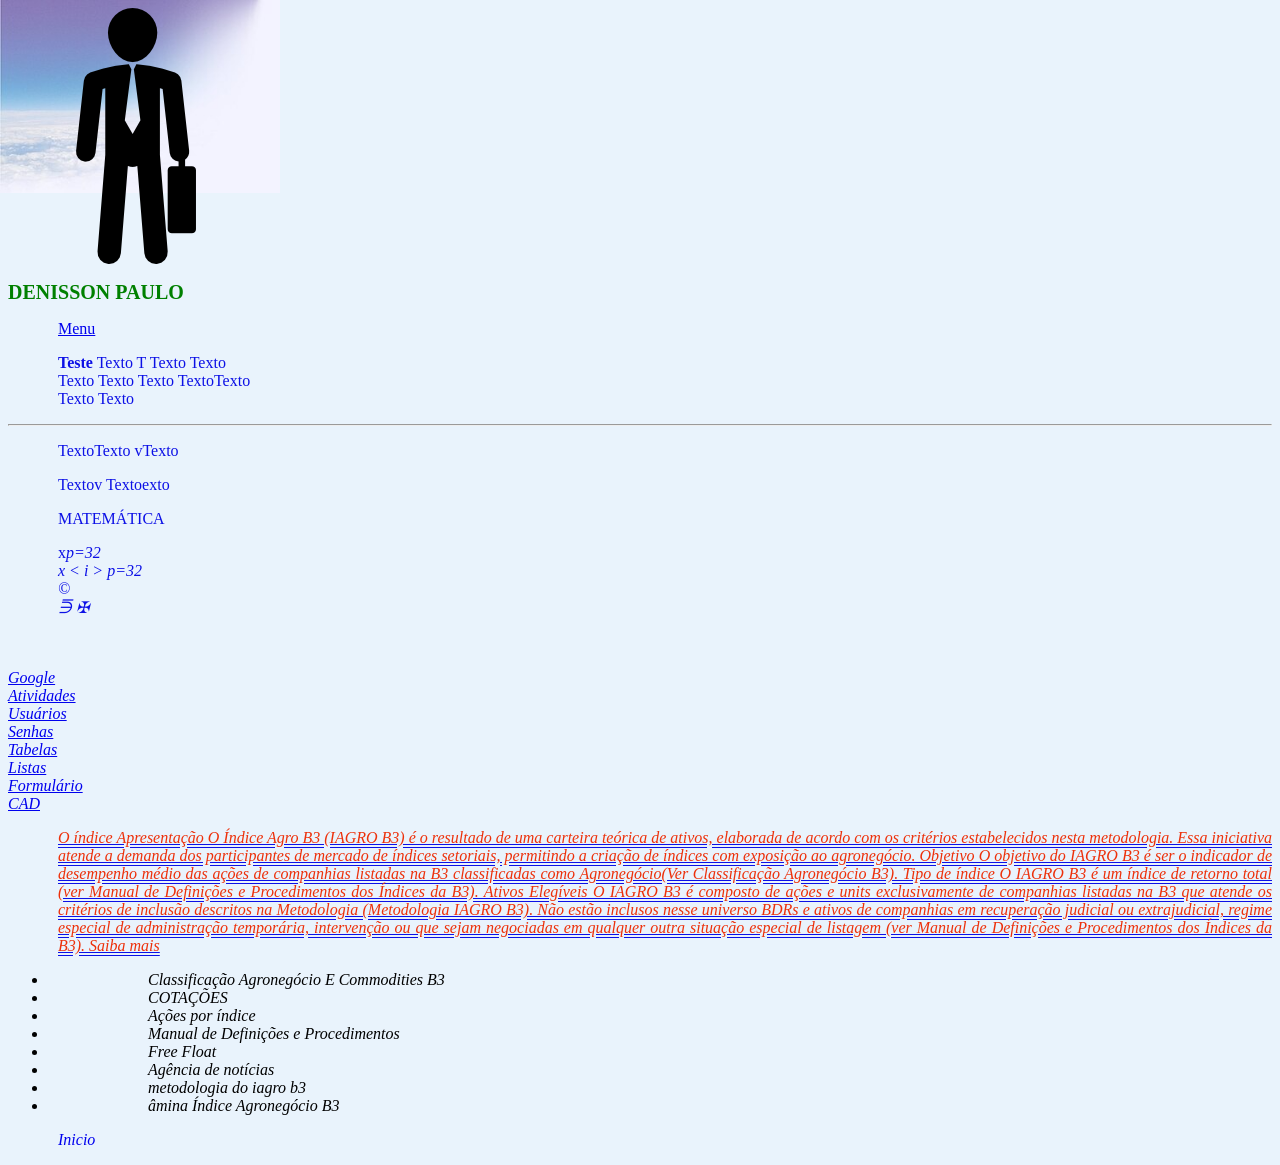
==== index.html @ f3e41f6f "text-decoration, text-transform, text-indent, uso de classes" ====
<!DOCTYPE html>
<html lang="en">
<head>
    <!-- Definindo o padrão de caracters a ser usado -->
    <meta charset="UTF-8">
    <!-- Definindo responsividade na pagina web -->
    <meta name="viewport" content="width=device-width, initial-scale=1.0">
    <title>Santander</title>
    <link rel="stylesheet" href="css/style.css">
</head>
<body>
    <img src="icone/businessman.png" alt="Logo da empresa" />
    <a name="inicio"></a><br/>
    <h1>DENISSON PAULO</h1>

    <p><a href="#menu">Menu</a></p>
    <p><b>Teste</b> Texto T Texto Texto <br /> Texto Texto Texto TextoTexto <br/> Texto Texto</p>
    
    <hr />
    <p>TextoTexto vTexto</p> 
    <p>Textov Textoexto</p>

    <p>MATEMÁTICA</p>

    <p>
        x<i>p=32
        <br/>    
        x &lt; i &gt; p=32

        <br/>
        &copy;
        <br/>
        &notnivc; &malt;

    </p>
    <br/>
    <a name="menu"></a><br/>
    <a href="https://www.google.com" target="_blank">Google</a><br/>
    <a href="atividades.html">Atividades</a><br/>
    <a href="backend/users.html">Usuários</a><br/>
    <a href="backend/bd/senhas.html">Senhas</a><br/>
    <a href="backend/tabelas.html">Tabelas</a><br/>
    <a href="backend/lista.html">Listas</a><br/>
    <a href="backend/formulario.html">Formulário</a><br/>
    <a href="backend/coletdados.html">CAD</a><br/>


    <p class="vermelho">
            O índice

    Apresentação

    O Índice Agro B3 (IAGRO B3) é o resultado de uma carteira teórica de ativos, elaborada de acordo com os critérios estabelecidos nesta metodologia. Essa iniciativa atende a demanda dos participantes de mercado de índices setoriais, permitindo a criação de índices com exposição ao agronegócio.

    Objetivo

    O objetivo do IAGRO B3 é ser o indicador de desempenho médio das ações de companhias listadas na B3 classificadas como Agronegócio(Ver Classificação Agronegócio B3).

    Tipo de índice

    O IAGRO B3 é um índice de retorno total (ver Manual de Definições e Procedimentos dos Índices da B3).

    Ativos Elegíveis

    O IAGRO B3 é composto de ações e units exclusivamente de companhias listadas na B3 que atende os critérios de inclusão descritos na Metodologia (Metodologia IAGRO B3).

    Não estão inclusos nesse universo BDRs e ativos de companhias em recuperação judicial ou extrajudicial, regime especial de administração temporária, intervenção ou que sejam negociadas em qualquer outra situação especial de listagem (ver Manual de Definições e Procedimentos dos Índices da B3).

Saiba mais
        <ul>    
            <li class="capitalize">classificação agronegócio e commodities b3</li>
            <li class="uppercase">Cotações</li>
            <li>Ações por índice</li>
            <li>Manual de Definições e Procedimentos</li>
            <li>Free Float</li>
            <li>Agência de notícias</li>
            <li class="lowercase">Metodologia do IAGRO B3</li>
            <li>âmina Índice Agronegócio B3</li> 
        </ul>

    </p>


    <p><a href="#inicio" class="removeSublinhado">Inicio</a></p>



</body>
</html>
---- css/style.css ----
/*
Este CSS esta sendo aplicado ao arquivo index.html e coletadados.html
*/

h1 {
    color:green;
    font-size: 20px;
    text-decoration: blink;  /* desativado por questão de usabilidade*/
}

p {
    color:#0c10e6;
    margin-left: 50px;
    text-align: justify;

}

p.vermelho {
    color:rgb(237, 48, 10);
    text-decoration: underline double #0c10e6;
}

legend.arquivo {
    color:blue;
    text-decoration: underline;
}

legend.pesquisa {
    color:#aafb3f;
    text-decoration: line-through;
}

legend.noticias {
    color:rgb(237, 48, 10);
    text-decoration: overline;
}

legend.pagina {
    color:blueviolet;
}

body {
    background-color: rgb(233, 243, 252);
    background-image: url(../midia/Background-clouds.jpg);
    background-repeat: no-repeat;
    background-attachment: scroll;
    background-position: top left;
    background-size: 280px;
}

a.removeSublinhado {
    text-decoration: none;
}


ul {
    text-indent: 100px;
}



li.uppercase {
    text-transform: uppercase;
}

li.lowercase {
    text-transform: lowercase;
}

li.capitalize {
    text-transform: capitalize;
}
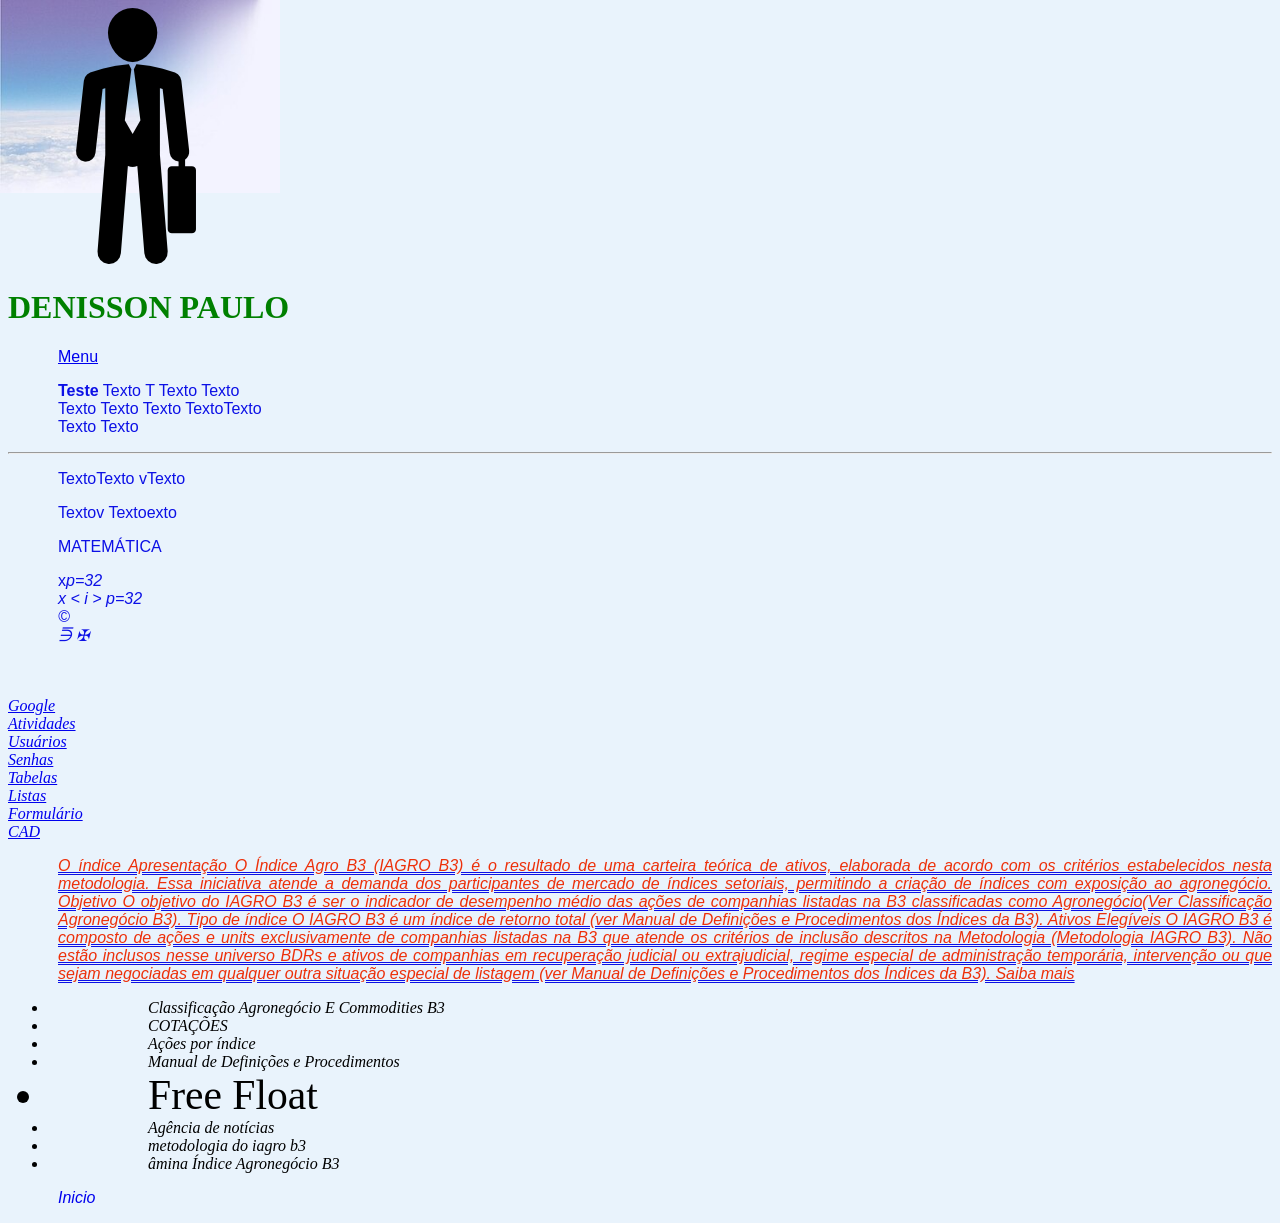
==== commit b9f77b32: "font-family, font-style, font-size, links, list, table" ====
--- a/index.html
+++ b/index.html
@@ -72,7 +72,7 @@
             <li class="uppercase">Cotações</li>
             <li>Ações por índice</li>
             <li>Manual de Definições e Procedimentos</li>
-            <li>Free Float</li>
+            <li class="italico">Free Float</li>
             <li>Agência de notícias</li>
             <li class="lowercase">Metodologia do IAGRO B3</li>
             <li>âmina Índice Agronegócio B3</li> 
--- a/css/style.css
+++ b/css/style.css
@@ -4,7 +4,7 @@
 
 h1 {
     color:green;
-    font-size: 20px;
+    font-size: xx-large;
     text-decoration: blink;  /* desativado por questão de usabilidade*/
 }
 
@@ -12,6 +12,7 @@
     color:#0c10e6;
     margin-left: 50px;
     text-align: justify;
+    font-family: 'Gill Sans', 'Gill Sans MT', Calibri, 'Trebuchet MS', sans-serif;
 
 }
 
@@ -46,10 +47,16 @@
     background-attachment: scroll;
     background-position: top left;
     background-size: 280px;
+
+    font-size: 16px;
 }
 
 a.removeSublinhado {
     text-decoration: none;
+}
+
+a:hover {
+    color:#aafb3f;
 }
 
 
@@ -69,4 +76,27 @@
 
 li.capitalize {
     text-transform: capitalize;
+}
+
+li.italico {
+    font-style: normal;
+    font-size: clamp(1.5rem, 2vw + 1rem, 3rem);
+}
+
+table, th, td {
+    border: 1px solid #0c10e6;
+    border-collapse: separate;
+
+}
+table{
+    background-color: aqua;
+    width: 100%;
+}
+
+th {
+    height: 30px;
+}
+
+td {
+    padding: 20px 10px 20px 10px;
 }
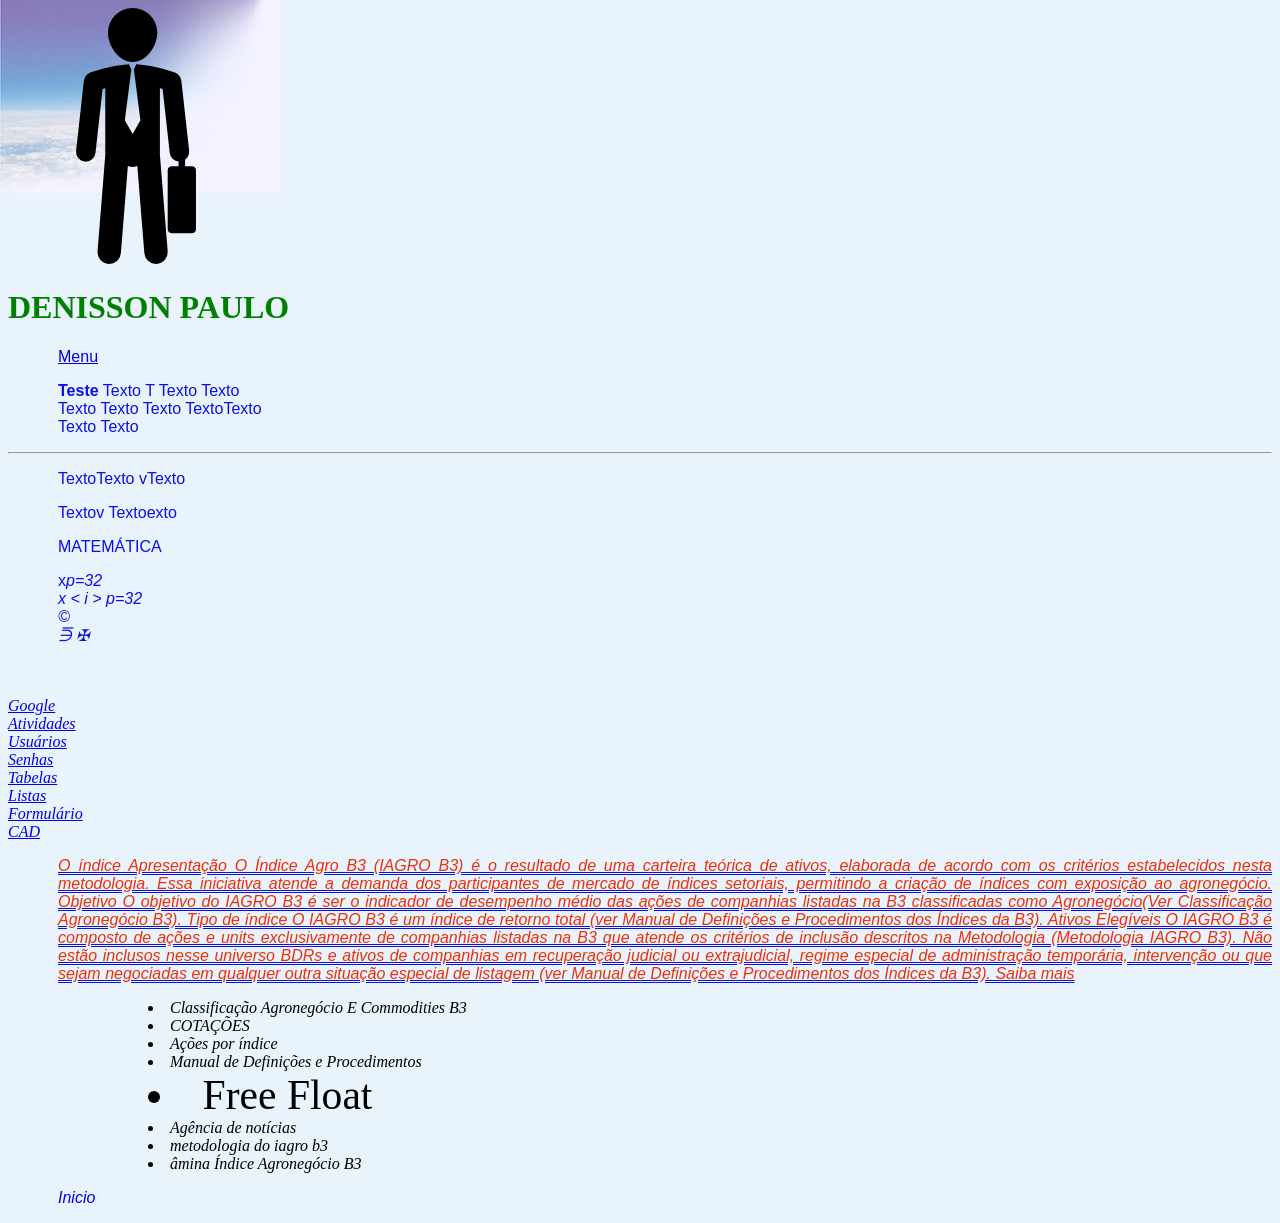
==== commit bd7abe8e: "class, links, id, span, div, box model: margin, padding" ====
--- a/index.html
+++ b/index.html
@@ -45,39 +45,42 @@
     <a href="backend/coletdados.html">CAD</a><br/>
 
 
-    <p class="vermelho">
+    <p>
+        <span class="vermelho">
             O índice
 
-    Apresentação
+            Apresentação
 
-    O Índice Agro B3 (IAGRO B3) é o resultado de uma carteira teórica de ativos, elaborada de acordo com os critérios estabelecidos nesta metodologia. Essa iniciativa atende a demanda dos participantes de mercado de índices setoriais, permitindo a criação de índices com exposição ao agronegócio.
+            O Índice Agro B3 (IAGRO B3) é o resultado de uma carteira teórica de ativos, elaborada de acordo com os critérios estabelecidos nesta metodologia. Essa iniciativa atende a demanda dos participantes de mercado de índices setoriais, permitindo a criação de índices com exposição ao agronegócio.
 
-    Objetivo
+            Objetivo
 
-    O objetivo do IAGRO B3 é ser o indicador de desempenho médio das ações de companhias listadas na B3 classificadas como Agronegócio(Ver Classificação Agronegócio B3).
+            O objetivo do IAGRO B3 é ser o indicador de desempenho médio das ações de companhias listadas na B3 classificadas como Agronegócio(Ver Classificação Agronegócio B3).
 
-    Tipo de índice
+            Tipo de índice
 
-    O IAGRO B3 é um índice de retorno total (ver Manual de Definições e Procedimentos dos Índices da B3).
+            O IAGRO B3 é um índice de retorno total (ver Manual de Definições e Procedimentos dos Índices da B3).
 
-    Ativos Elegíveis
+            Ativos Elegíveis
 
-    O IAGRO B3 é composto de ações e units exclusivamente de companhias listadas na B3 que atende os critérios de inclusão descritos na Metodologia (Metodologia IAGRO B3).
+            O IAGRO B3 é composto de ações e units exclusivamente de companhias listadas na B3 que atende os critérios de inclusão descritos na Metodologia (Metodologia IAGRO B3).
 
-    Não estão inclusos nesse universo BDRs e ativos de companhias em recuperação judicial ou extrajudicial, regime especial de administração temporária, intervenção ou que sejam negociadas em qualquer outra situação especial de listagem (ver Manual de Definições e Procedimentos dos Índices da B3).
+            Não estão inclusos nesse universo BDRs e ativos de companhias em recuperação judicial ou extrajudicial, regime especial de administração temporária, intervenção ou que sejam negociadas em qualquer outra situação especial de listagem (ver Manual de Definições e Procedimentos dos Índices da B3).
 
-Saiba mais
-        <ul>    
-            <li class="capitalize">classificação agronegócio e commodities b3</li>
-            <li class="uppercase">Cotações</li>
-            <li>Ações por índice</li>
-            <li>Manual de Definições e Procedimentos</li>
-            <li class="italico">Free Float</li>
-            <li>Agência de notícias</li>
-            <li class="lowercase">Metodologia do IAGRO B3</li>
-            <li>âmina Índice Agronegócio B3</li> 
-        </ul>
-
+            Saiba mais
+        </span>
+        <div>
+            <ul class="espaco">    
+                <li class="capitalize">classificação agronegócio e commodities b3</li>
+                <li class="uppercase">Cotações</li>
+                <li>Ações por índice</li>
+                <li>Manual de Definições e Procedimentos</li>
+                <li class="italico">Free Float</li>
+                <li>Agência de notícias</li>
+                <li class="lowercase">Metodologia do IAGRO B3</li>
+                <li>âmina Índice Agronegócio B3</li> 
+            </ul>
+        </div>
     </p>
 
 
--- a/css/style.css
+++ b/css/style.css
@@ -16,7 +16,7 @@
 
 }
 
-p.vermelho {
+span.vermelho {
     color:rgb(237, 48, 10);
     text-decoration: underline double #0c10e6;
 }
@@ -62,6 +62,7 @@
 
 ul {
     text-indent: 100px;
+    list-style-position: inside;
 }
 
 
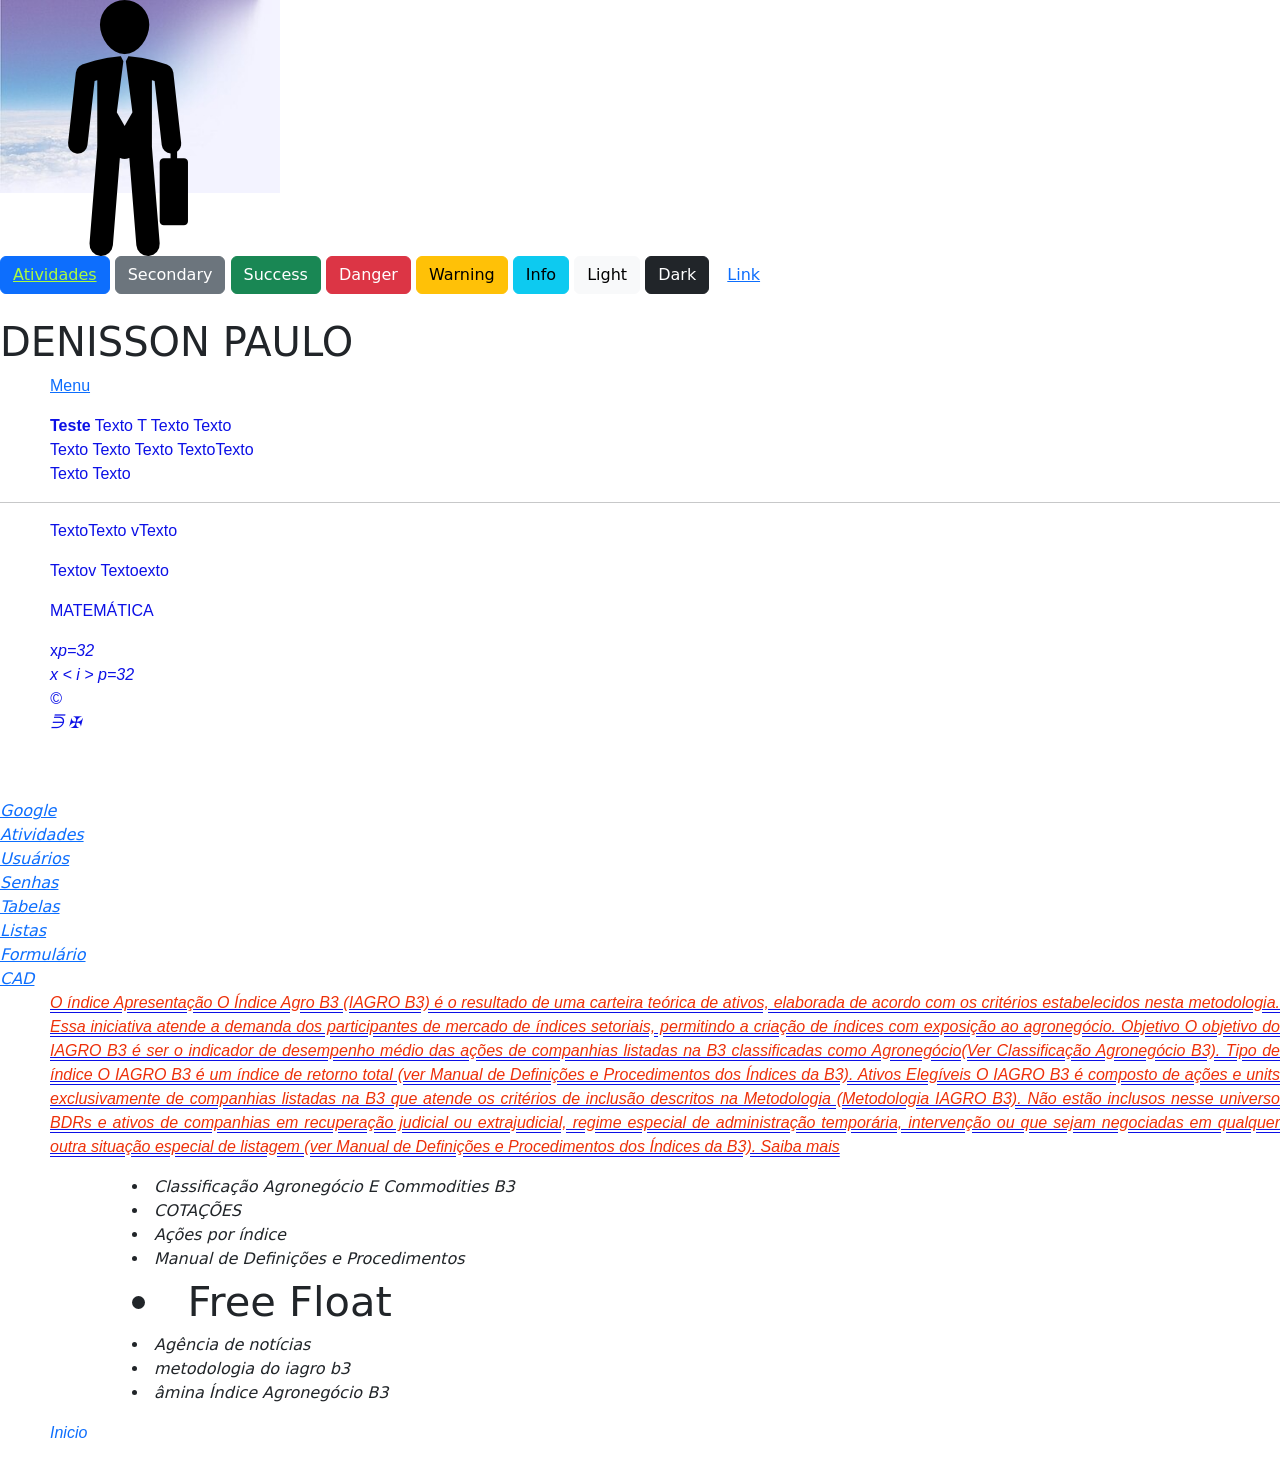
==== commit a1785350: "posicionamento, sprit, bootstrap" ====
--- a/index.html
+++ b/index.html
@@ -7,9 +7,25 @@
     <meta name="viewport" content="width=device-width, initial-scale=1.0">
     <title>Santander</title>
     <link rel="stylesheet" href="css/style.css">
+    <link href="https://cdn.jsdelivr.net/npm/bootstrap@5.3.8/dist/css/bootstrap.min.css" rel="stylesheet" integrity="sha384-sRIl4kxILFvY47J16cr9ZwB07vP4J8+LH7qKQnuqkuIAvNWLzeN8tE5YBujZqJLB" crossorigin="anonymous"/>
+    
 </head>
 <body>
     <img src="icone/businessman.png" alt="Logo da empresa" />
+
+    <div id="botoes_menu">
+        <button type="button" class="btn btn-primary"><a class="bt" href="atividades.html">Atividades</a></button>
+        <button type="button" class="btn btn-secondary">Secondary</button>
+        <button type="button" class="btn btn-success">Success</button>
+        <button type="button" class="btn btn-danger">Danger</button>
+        <button type="button" class="btn btn-warning">Warning</button>
+        <button type="button" class="btn btn-info">Info</button>
+        <button type="button" class="btn btn-light">Light</button>
+        <button type="button" class="btn btn-dark">Dark</button>
+
+        <button type="button" class="btn btn-link">Link</button>
+    </div>
+
     <a name="inicio"></a><br/>
     <h1>DENISSON PAULO</h1>
 
--- a/css/style.css
+++ b/css/style.css
@@ -55,6 +55,10 @@
     text-decoration: none;
 }
 
+a.bt {
+    color:#aafb3f;
+}
+
 a:hover {
     color:#aafb3f;
 }
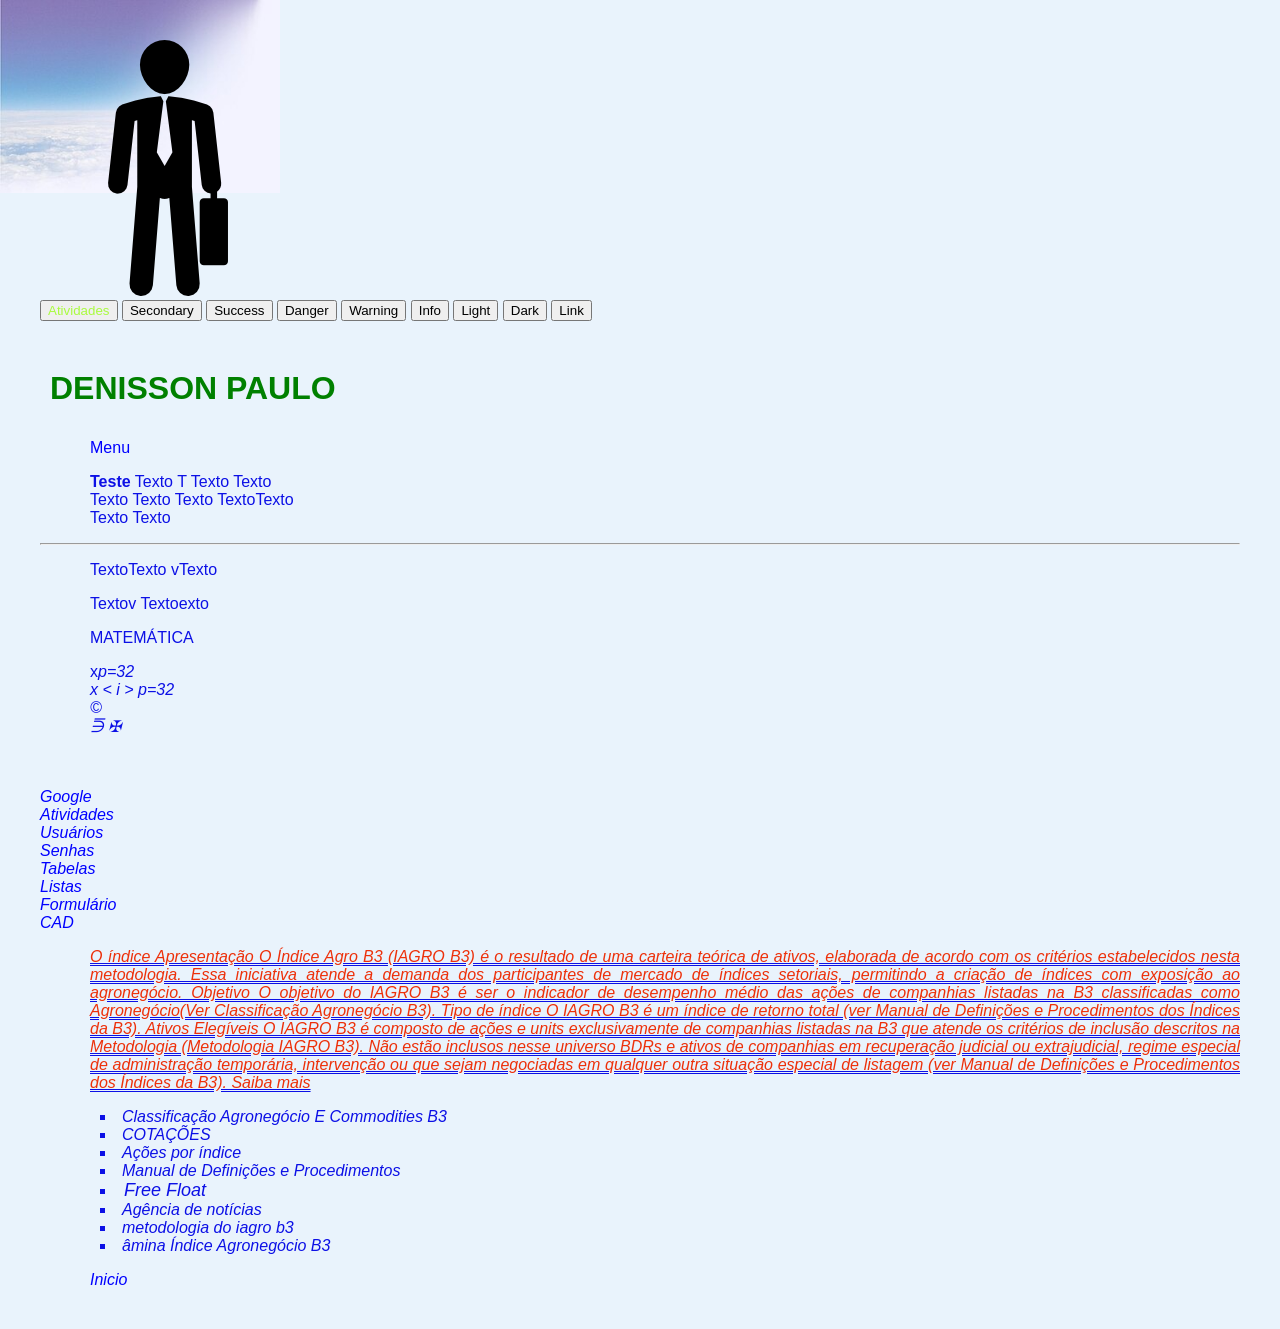
==== commit c9e5a894: "Ajustes do css correção para entrega de atividade" ====
--- a/index.html
+++ b/index.html
@@ -7,7 +7,7 @@
     <meta name="viewport" content="width=device-width, initial-scale=1.0">
     <title>Santander</title>
     <link rel="stylesheet" href="css/style.css">
-    <link href="https://cdn.jsdelivr.net/npm/bootstrap@5.3.8/dist/css/bootstrap.min.css" rel="stylesheet" integrity="sha384-sRIl4kxILFvY47J16cr9ZwB07vP4J8+LH7qKQnuqkuIAvNWLzeN8tE5YBujZqJLB" crossorigin="anonymous"/>
+    <!-- <link href="https://cdn.jsdelivr.net/npm/bootstrap@5.3.8/dist/css/bootstrap.min.css" rel="stylesheet" integrity="sha384-sRIl4kxILFvY47J16cr9ZwB07vP4J8+LH7qKQnuqkuIAvNWLzeN8tE5YBujZqJLB" crossorigin="anonymous"/> -->
     
 </head>
 <body>
--- a/css/style.css
+++ b/css/style.css
@@ -1,54 +1,68 @@
-/*
-Este CSS esta sendo aplicado ao arquivo index.html e coletadados.html
-*/
+/* ==========================================================================
+   Atividade CSS Document Unificado - PNT 2026.2B
+   Baseado nos Módulos 1, 2, 3 e 4 de CSS
+   ========================================================================== */
 
-h1 {
-    color:green;
-    font-size: xx-large;
-    text-decoration: blink;  /* desativado por questão de usabilidade*/
-}
-
-p {
-    color:#0c10e6;
-    margin-left: 50px;
-    text-align: justify;
-    font-family: 'Gill Sans', 'Gill Sans MT', Calibri, 'Trebuchet MS', sans-serif;
-
-}
-
-span.vermelho {
-    color:rgb(237, 48, 10);
-    text-decoration: underline double #0c10e6;
-}
-
-legend.arquivo {
-    color:blue;
-    text-decoration: underline;
-}
-
-legend.pesquisa {
-    color:#aafb3f;
-    text-decoration: line-through;
-}
-
-legend.noticias {
-    color:rgb(237, 48, 10);
-    text-decoration: overline;
-}
-
-legend.pagina {
-    color:blueviolet;
-}
-
+/* 1. Configurações Globais de Corpo e Fundo */
 body {
     background-color: rgb(233, 243, 252);
-    background-image: url(../midia/Background-clouds.jpg);
+    background-image: url('../midia/Background-clouds.jpg');
     background-repeat: no-repeat;
     background-attachment: scroll;
     background-position: top left;
     background-size: 280px;
+    font-size: 16px;
+    font-family: 'Gill Sans', 'Gill Sans MT', Calibri, 'Trebuchet MS', sans-serif;
+    margin: 40px;
+    color: #0c10e6;
+}
 
-    font-size: 16px;
+/* 2. Tipografia e Cabeçalhos */
+h1 {
+    color: green;
+    font-size: xx-large;
+    text-decoration: none; /* Desativado blink por usabilidade */
+    padding: 10px;
+}
+
+h2 {
+    color: blueviolet;
+    font-size: x-large;
+}
+
+p {
+    color: #0c10e6;
+    margin-left: 50px;
+    text-align: justify;
+}
+
+/* 3. Estilização de Textos e Modificadores */
+span.vermelho {
+    color: rgb(237, 48, 10);
+    text-decoration: underline double #0c10e6;
+}
+
+p.uppercase, li.uppercase {
+    text-transform: uppercase;
+}
+
+p.lowercase, li.lowercase {
+    text-transform: lowercase;
+}
+
+p.capitalize, li.capitalize {
+    text-transform: capitalize;
+}
+
+li.italico {
+    font-style: italic;
+    font-size: 18px;
+}
+
+/* 4. Links e Pseudo-classes */
+a {
+    color: blue;
+    text-decoration: none;
 }
 
 a.removeSublinhado {
@@ -56,52 +70,122 @@
 }
 
 a.bt {
-    color:#aafb3f;
+    color: #aafb3f;
 }
 
 a:hover {
-    color:#aafb3f;
+    color: #aafb3f;
 }
 
+/* Categorias de Links (Aula 4) */
+a.virtuais {
+    color: #FF0000; /* Vermelho para jogos virtuais */
+}
 
+a.estrategia {
+    color: #11CC00; /* Verde para jogos de estratégia */
+}
+
+#uramaki {
+    color: #1ef78a;
+    font-weight: bold;
+}
+
+/* 5. Listas e Marcadores */
 ul {
-    text-indent: 100px;
+    list-style-type: square;
+    text-indent: 20px;
     list-style-position: inside;
 }
 
-
-
-li.uppercase {
-    text-transform: uppercase;
+ol {
+    list-style-type: upper-roman;
 }
 
-li.lowercase {
-    text-transform: lowercase;
+ol.gif {
+    list-style-image: url('../icone/newsletter.png');
 }
 
-li.capitalize {
-    text-transform: capitalize;
-}
-
-li.italico {
-    font-style: normal;
-    font-size: clamp(1.5rem, 2vw + 1rem, 3rem);
-}
-
+/* 6. Tabelas Tradicionais */
 table, th, td {
     border: 1px solid #0c10e6;
     border-collapse: separate;
+}
 
-}
-table{
+table {
     background-color: aqua;
     width: 100%;
+    margin-top: 20px;
 }
 
 th {
     height: 30px;
+    background-color: #2563eb;
+    color: #ffffff;
 }
 
 td {
-    padding: 20px 10px 20px 10px;
+    padding: 20px 10px;
+}
+
+/* 7. Legendas e Componentes (Fieldset/Divs) */
+legend.arquivo {
+    color: blue;
+    text-decoration: underline;
+}
+
+legend.pesquisa {
+    color: #aafb3f;
+    text-decoration: line-through;
+}
+
+legend.noticias {
+    color: rgb(237, 48, 10);
+    text-decoration: overline;
+}
+
+legend.pagina {
+    color: blueviolet;
+}
+
+.todos { color: blue; }
+.standard { color: blueviolet; }
+.luxo { color: darkgreen; }
+
+/* Posicionamento de Elementos e Layout (Aula 4) */
+div.botoes {
+    width: 800px;
+    height: 228px;
+    border: 2px solid gray;
+    background-color: orange;
+    margin: 20px 0;
+}
+
+img.esq {
+    width: 240px;
+    height: 227px;
+    float: left;
+}
+
+img.dir {
+    width: 240px;
+    height: 227px;
+    float: right;
+}
+
+img:hover {
+    background-position: 0px -78px;
+}
+
+.newsletter {
+    float: left;
+    width: 100px;
+}
+
+.newsletter:hover {
+    color: blue;
+}
+
+p.clear {
+    clear: both;
 }
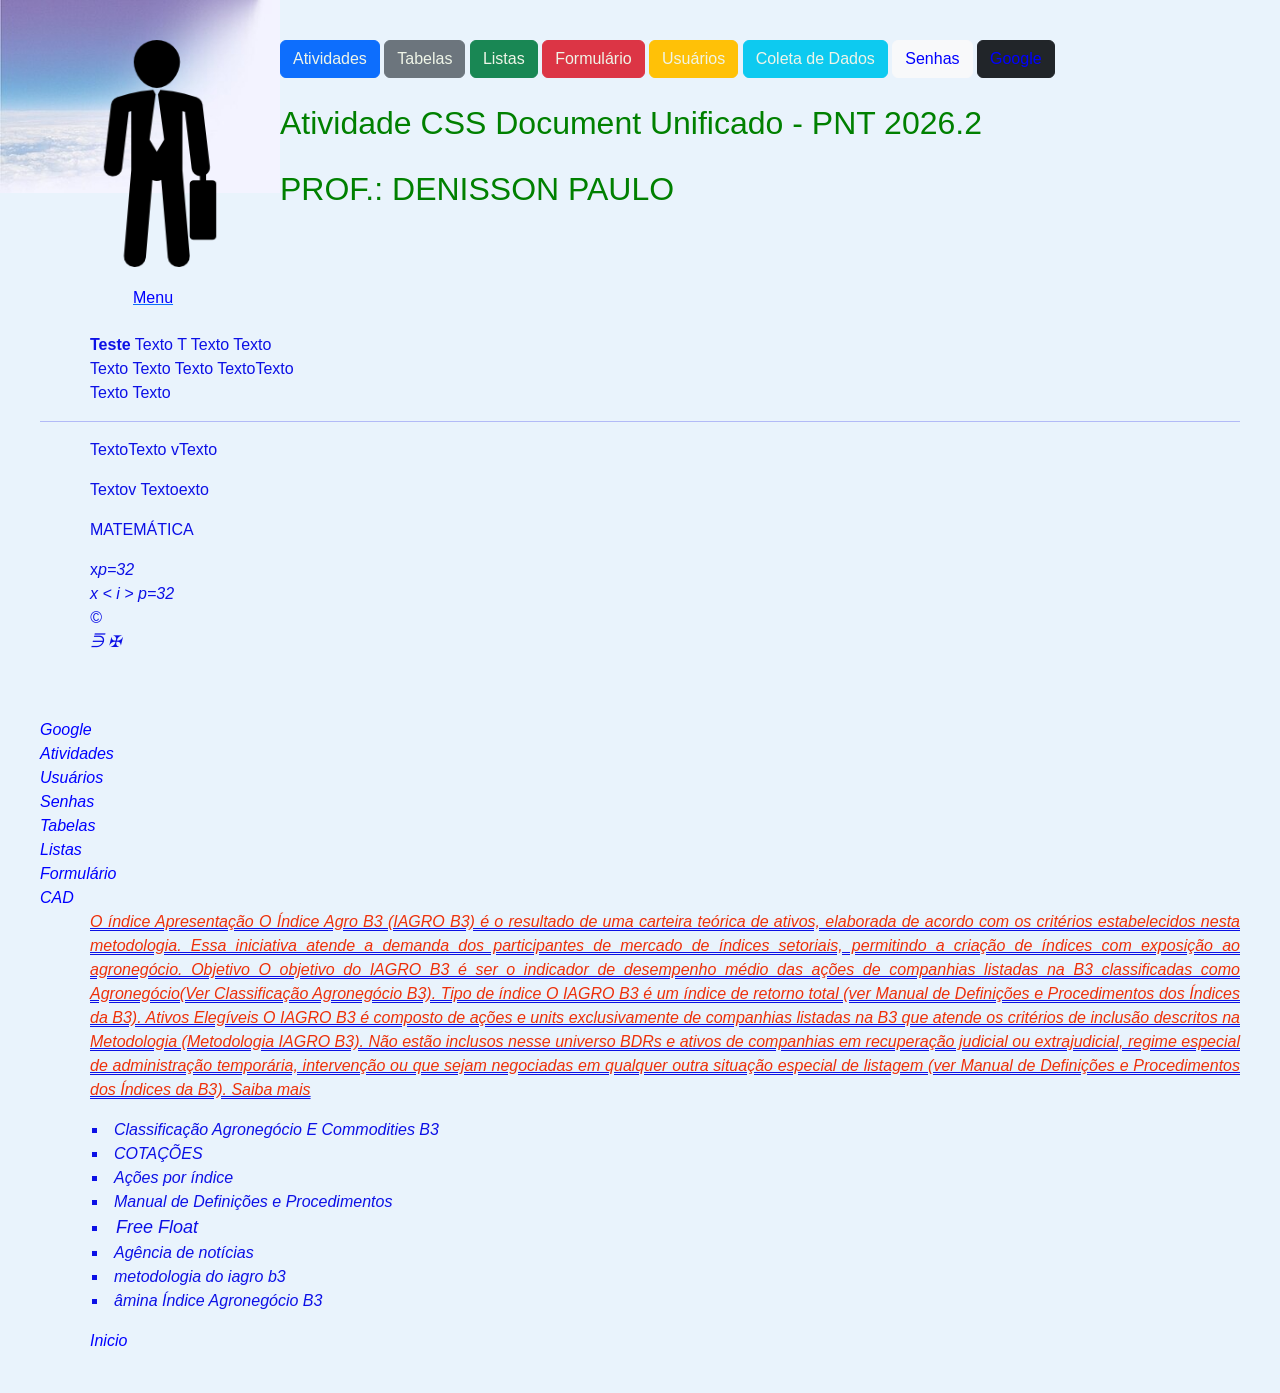
==== commit 40a9d765: "Reorganização CSS3 atividade CSS3" ====
--- a/index.html
+++ b/index.html
@@ -5,31 +5,38 @@
     <meta charset="UTF-8">
     <!-- Definindo responsividade na pagina web -->
     <meta name="viewport" content="width=device-width, initial-scale=1.0">
-    <title>Santander</title>
+    <title>Modulo CSS</title>
+    <link href="https://cdn.jsdelivr.net/npm/bootstrap@5.3.8/dist/css/bootstrap.min.css" rel="stylesheet" integrity="sha384-sRIl4kxILFvY47J16cr9ZwB07vP4J8+LH7qKQnuqkuIAvNWLzeN8tE5YBujZqJLB" crossorigin="anonymous"/>
     <link rel="stylesheet" href="css/style.css">
-    <!-- <link href="https://cdn.jsdelivr.net/npm/bootstrap@5.3.8/dist/css/bootstrap.min.css" rel="stylesheet" integrity="sha384-sRIl4kxILFvY47J16cr9ZwB07vP4J8+LH7qKQnuqkuIAvNWLzeN8tE5YBujZqJLB" crossorigin="anonymous"/> -->
-    
 </head>
 <body>
-    <img src="icone/businessman.png" alt="Logo da empresa" />
+    <img src="icone/businessman.png" alt="Logo da empresa" class="logo"/>
+    <a name="inicio"></a>
 
     <div id="botoes_menu">
         <button type="button" class="btn btn-primary"><a class="bt" href="atividades.html">Atividades</a></button>
-        <button type="button" class="btn btn-secondary">Secondary</button>
-        <button type="button" class="btn btn-success">Success</button>
-        <button type="button" class="btn btn-danger">Danger</button>
-        <button type="button" class="btn btn-warning">Warning</button>
-        <button type="button" class="btn btn-info">Info</button>
-        <button type="button" class="btn btn-light">Light</button>
-        <button type="button" class="btn btn-dark">Dark</button>
+        <button type="button" class="btn btn-secondary"><a class="bt" href="backend/tabelas.html">Tabelas</a></button>
+        <button type="button" class="btn btn-success"><a class="bt" href="backend/lista.html">Listas</a></button>
+        <button type="button" class="btn btn-danger"><a class="bt" href="backend/formulario.html">Formulário</a></button>
+        <button type="button" class="btn btn-warning"><a class="bt" href="backend/users.html">Usuários</a></button>
+        <button type="button" class="btn btn-info"><a class="bt" href="backend/coletdados.html">Coleta de Dados</a></button>
+        <button type="button" class="btn btn-light"><a href="backend/bd/senhas.html">Senhas</a></button>
+        <button type="button" class="btn btn-dark"><a href="https://www.google.com" target="_blank">Google</a></button>
 
-        <button type="button" class="btn btn-link">Link</button>
+    </div>
+    <div>
+        <p>
+            <h1>Atividade CSS Document Unificado - PNT 2026.2</h1>
+            <h1>PROF.: DENISSON PAULO</h1>
+        </p>
     </div>
 
-    <a name="inicio"></a><br/>
-    <h1>DENISSON PAULO</h1>
+    <div>
+        <p class="bt-link">
+            <button type="button" class="btn btn-link"><a href="#menu" class="bt-link">Menu</a></button>
+        </p>
+    </div>
 
-    <p><a href="#menu">Menu</a></p>
     <p><b>Teste</b> Texto T Texto Texto <br /> Texto Texto Texto TextoTexto <br/> Texto Texto</p>
     
     <hr />
@@ -101,7 +108,7 @@
 
 
     <p><a href="#inicio" class="removeSublinhado">Inicio</a></p>
-
+    <a name="final"></a>
 
 
 </body>
--- a/css/style.css
+++ b/css/style.css
@@ -25,6 +25,14 @@
     padding: 10px;
 }
 
+h1.titulo {
+    color: green;
+    font-size: xx-large;
+    text-decoration: none; /* Desativado blink por usabilidade */
+    padding: 10px;
+    margin-top: 190px;
+}
+
 h2 {
     color: blueviolet;
     font-size: x-large;
@@ -36,6 +44,12 @@
     text-align: justify;
 }
 
+.bt-link {
+    text-align: left;
+    margin-left: 40px;
+    margin-top: 60px;
+}
+
 /* 3. Estilização de Textos e Modificadores */
 span.vermelho {
     color: rgb(237, 48, 10);
@@ -70,7 +84,7 @@
 }
 
 a.bt {
-    color: #aafb3f;
+    color: #eff5e8;
 }
 
 a:hover {
@@ -161,6 +175,13 @@
     margin: 20px 0;
 }
 
+img.logo {
+    width: 240px;
+    height: 227px;
+    float: left;
+    clear: both;
+}
+
 img.esq {
     width: 240px;
     height: 227px;
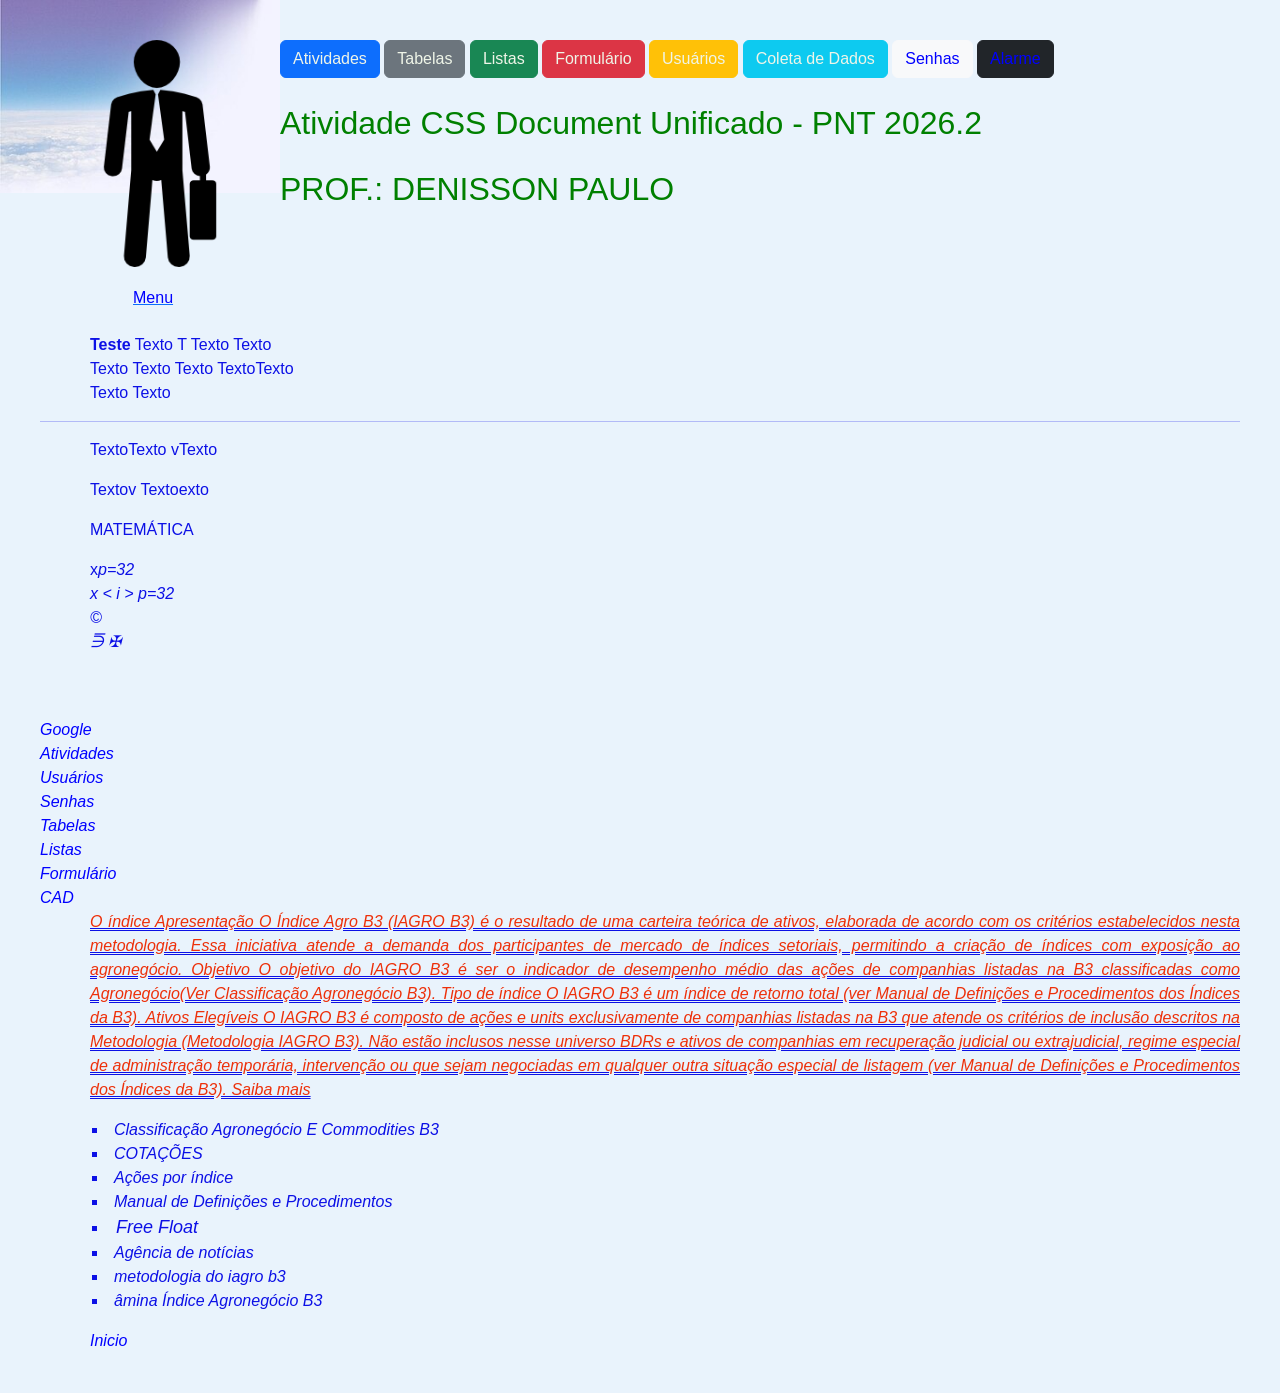
==== commit 1102cdb3: "Consrução de alarme usando JS, uso do if/else, for e var" ====
--- a/index.html
+++ b/index.html
@@ -21,7 +21,7 @@
         <button type="button" class="btn btn-warning"><a class="bt" href="backend/users.html">Usuários</a></button>
         <button type="button" class="btn btn-info"><a class="bt" href="backend/coletdados.html">Coleta de Dados</a></button>
         <button type="button" class="btn btn-light"><a href="backend/bd/senhas.html">Senhas</a></button>
-        <button type="button" class="btn btn-dark"><a href="https://www.google.com" target="_blank">Google</a></button>
+        <button type="button" class="btn btn-dark"><a href="backend/alarm.html">Alarme</a></button>
 
     </div>
     <div>
--- a/css/style.css
+++ b/css/style.css
@@ -209,4 +209,12 @@
 
 p.clear {
     clear: both;
+}
+
+.margem {
+    margin: 20px;
+}
+
+.margemLista {
+    margin: 200px 10px 10px 10px;
 }
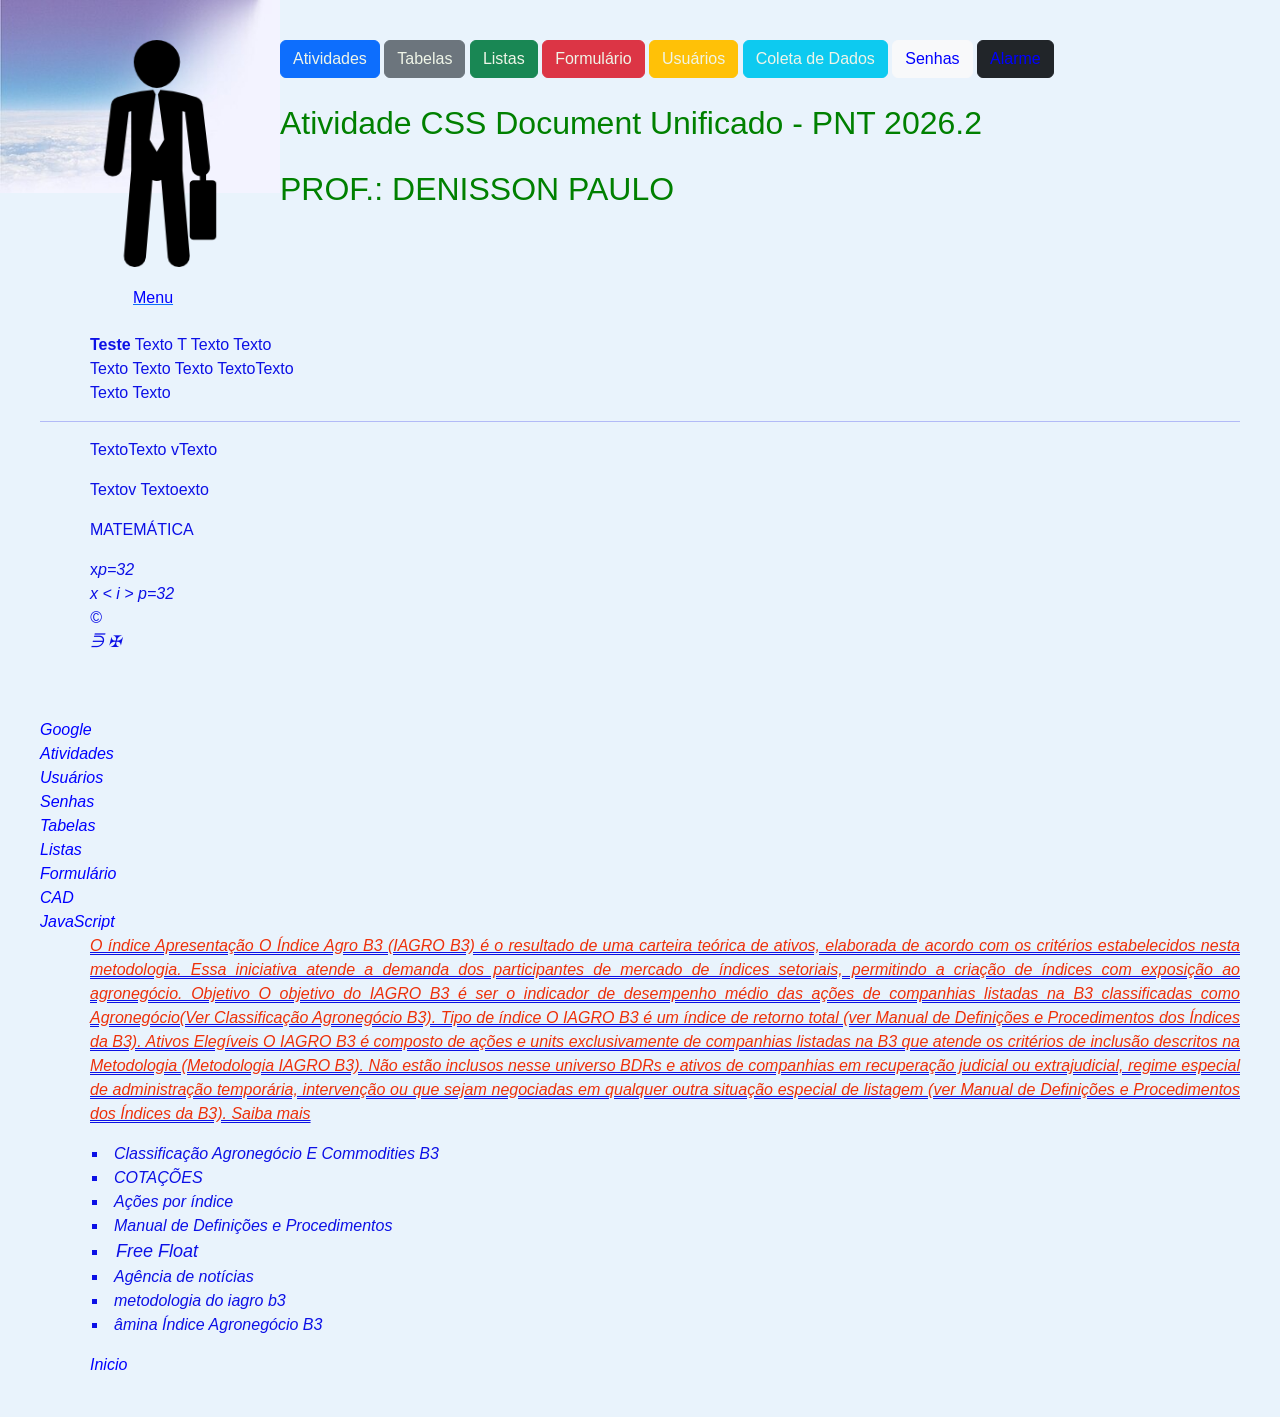
==== commit de0ee01d: "Construção da ação 1 if else operadores logicos e matematicos" ====
--- a/index.html
+++ b/index.html
@@ -66,6 +66,7 @@
     <a href="backend/lista.html">Listas</a><br/>
     <a href="backend/formulario.html">Formulário</a><br/>
     <a href="backend/coletdados.html">CAD</a><br/>
+    <a href="backend/revisao.html">JavaScript</a><br/>
 
 
     <p>
